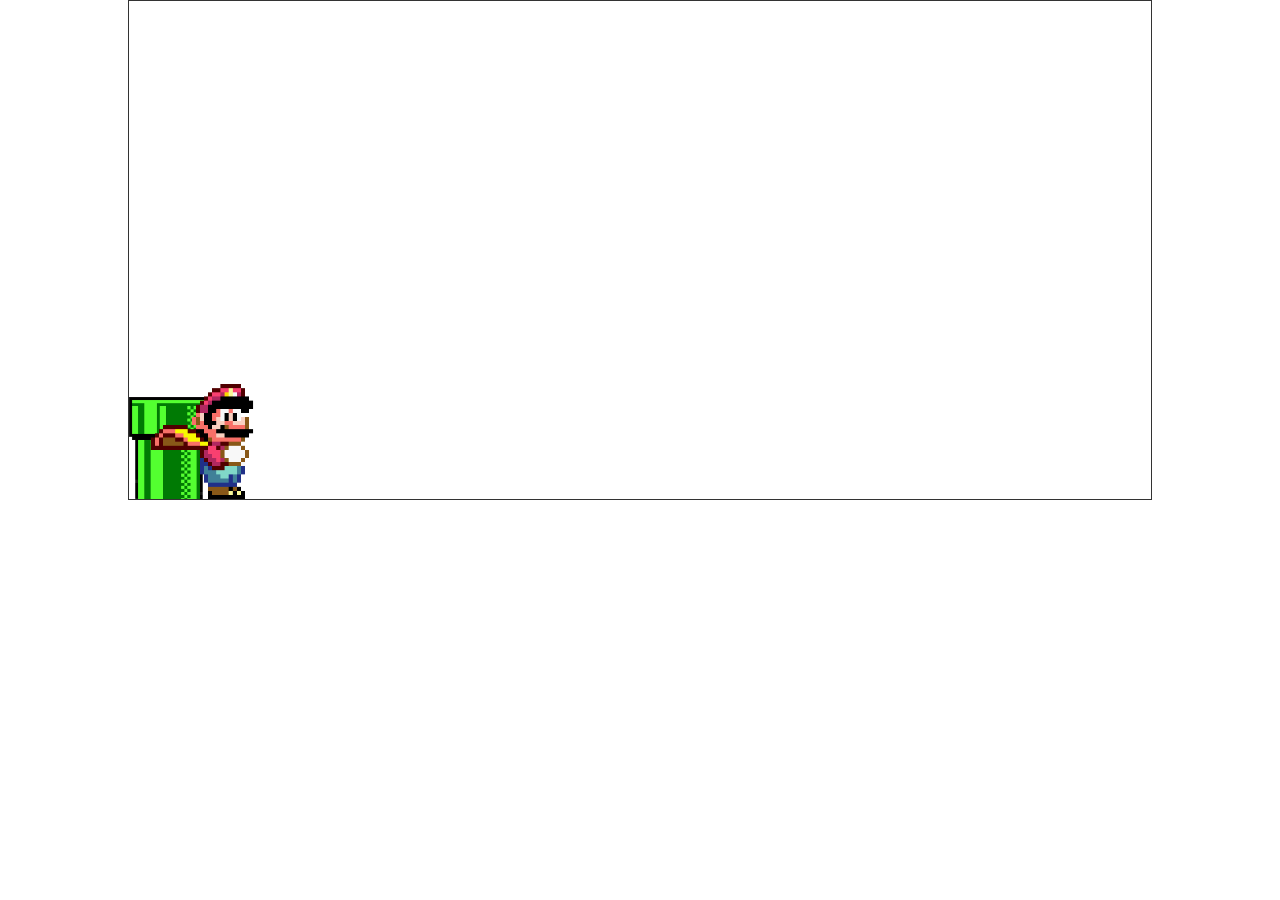
==== index.html @ 07e8e9ce "amanha eu continuo" ====
<!DOCTYPE html>
<html>
    <head>
        <meta charset="utf-8">
        <meta name="viewport" content="width=device-width, initial-scale=1.0">
        <link rel="stylesheet" href="css/style.css">
        <title>Mario Jump Game</title>
    </head>
    <body>
        <div class="game-board">
            <img src="img/pipe.png" class="pipe">
            <img src="img/mario.gif" class="mario">
        </div>

        <script src="javascript/script.js"></script>
    </body>
</html>
---- css/style.css ----
* {
    margin: 0;
    padding: 0;
    box-sizing: border-box;
}

.game-board {
    width: 80%;
    height: 500px;
    border: 1px solid #333;
    margin: 0 auto;
    position: relative;
    overflow: hidden;
}

.mario {
    width: 150px;
    position: absolute;
    bottom: 0;
}

.jump {
    animation: mario-jump 500ms ease-out;
}

.pipe {
    position: absolute;
    width: 80px;
    bottom: 0;
    animation: pipe-animation 2s infinite linear;
}

@keyframes pipe-animation {
    from {
        right: -80px;
    }

    to {
        right: 100%;
    }
}

@keyframes mario-jump {
    0% {
        bottom: 0;
    }

    40% {
        bottom: 180px;
    }

    50% {
        bottom: 180px;
    }

    60% {
        bottom: 180px;
    }

    100% {
        bottom: 0;
    }
}
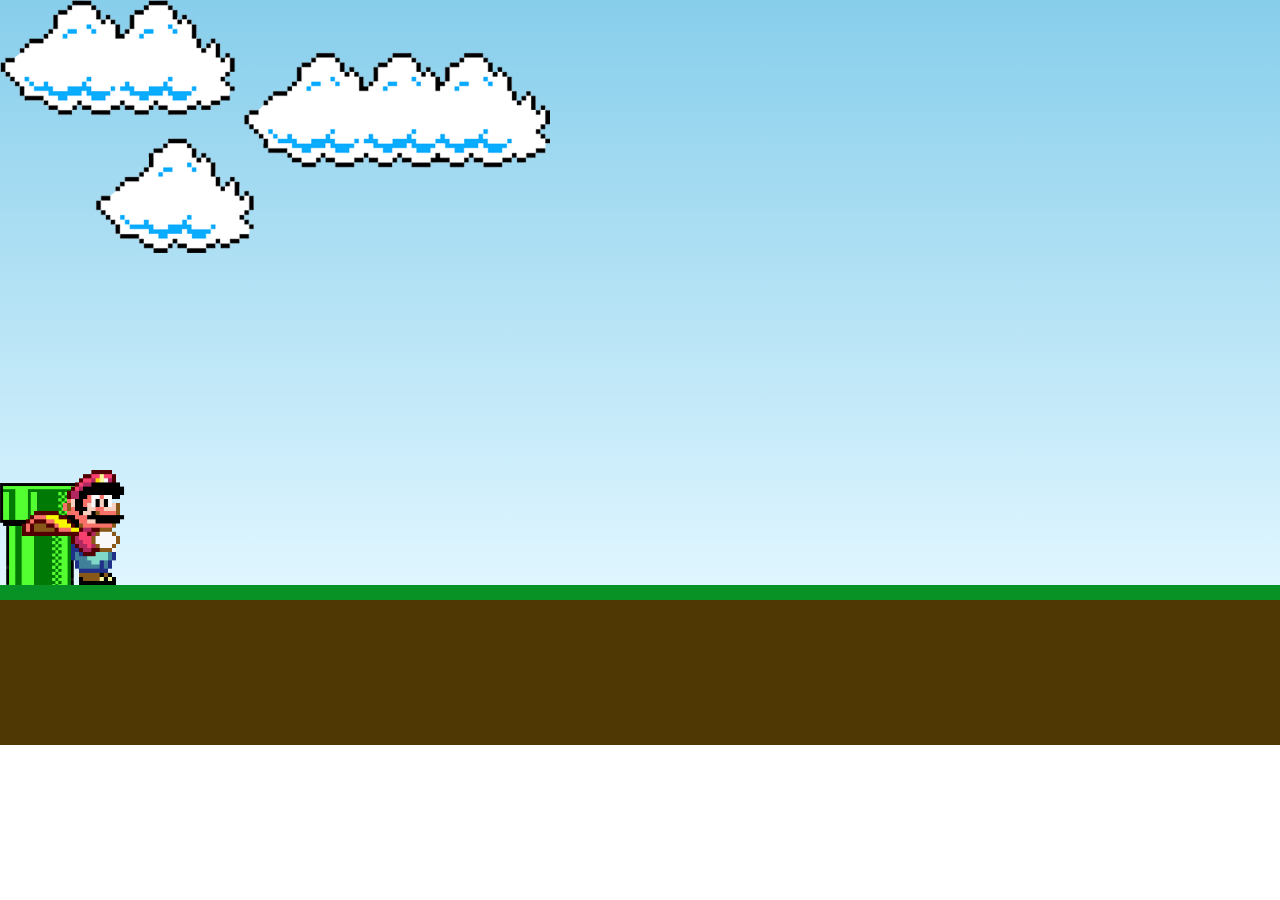
==== commit 4294a8b1: "Terminado a parte fácil do projeto" ====
--- a/index.html
+++ b/index.html
@@ -10,7 +10,9 @@
         <div class="game-board">
             <img src="img/pipe.png" class="pipe">
             <img src="img/mario.gif" class="mario">
+            <img src="img/clouds.png" class="clouds">
         </div>
+        <div class="ground"></div>
 
         <script src="javascript/script.js"></script>
     </body>
--- a/css/style.css
+++ b/css/style.css
@@ -5,12 +5,13 @@
 }
 
 .game-board {
-    width: 80%;
-    height: 500px;
-    border: 1px solid #333;
+    width: 100%;
+    height: 600px;
+    border-bottom: 15px solid rgb(8, 146, 38);
     margin: 0 auto;
     position: relative;
     overflow: hidden;
+    background: linear-gradient(#87CEEB, #E0F6FF);
 }
 
 .mario {
@@ -27,7 +28,14 @@
     position: absolute;
     width: 80px;
     bottom: 0;
-    animation: pipe-animation 2s infinite linear;
+    animation: pipe-animation 1.5s infinite linear;
+}
+
+.clouds {
+    position: absolute;
+    width: 550px;
+    animation: clouds-animation 15s infinite linear;
+
 }
 
 @keyframes pipe-animation {
@@ -60,4 +68,20 @@
     100% {
         bottom: 0;
     }
+}
+
+@keyframes clouds-animation {
+    from {
+        right: -550px;
+    }
+
+    to {
+        right: 100%;
+    }
+}
+
+.ground {
+    width: 100%;
+    height: 145px;
+    background-color: rgb(79, 56, 4);
 }